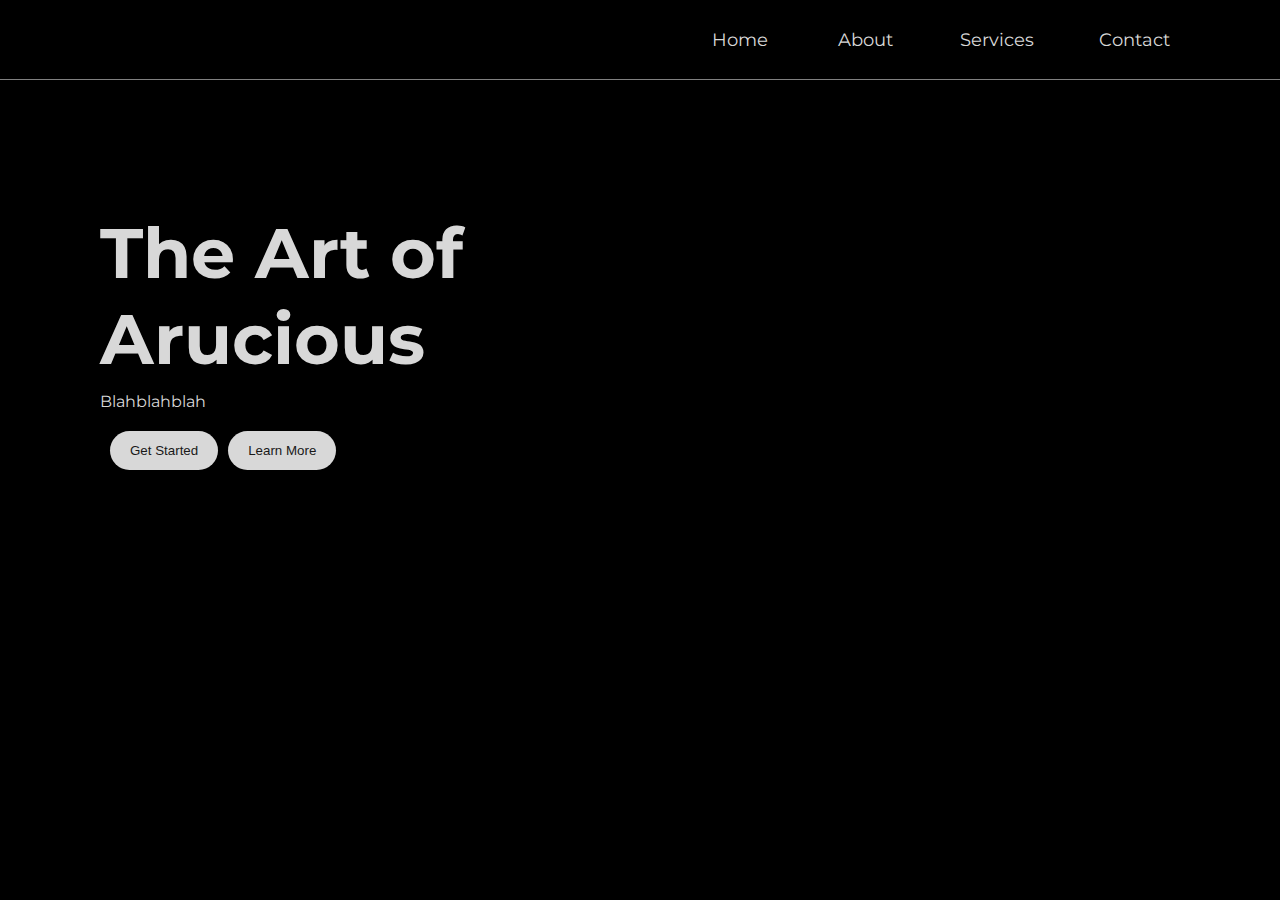
==== index.html @ 8430b09b "initial push" ====
!<!DOCTYPE html>
<html lang="en">
    <head>
        <meta charset="UTF-8">
        <meta name="viewport" content="width-device-width, initial-scale-1.0">
        <title>Arslan Tarar</title>
        <!--i don't know why the favicon is not working, have tried with 48x48 as well as a larger one-->
        <link rel="icon" href="assets/arslantararlogosmol.png" type="image/png">
        <link href="index.css" rel="stylesheet">
        <link href="https://fonts.googleapis.com/css?family=Karla&display=swap" rel="stylesheet"> 
        <link href="https://fonts.googleapis.com/css?family=Montserrat" rel="stylesheet">
    </head>
    <body>
        <nav class = "navbar">
            <ul>
                <li><a href = "#">Home</a></li>
                <li><a href = "about.html">About</a></li>
                <li><a href = "#">Services</a></li>
                <li><a href = "#">Contact</a></li>
            </ul>
        </nav>
        <main>
            <div class="content">
                <h1>The Art of Arucious</h1>
                <p>Blahblahblah</p>
                <button class="btns">Get Started</button>
                <button class="btns">Learn More</button>
            </div>
        </main>
        
    </body>
</html>
---- index.css ----
*{ 
    padding: 0; 
    margin: 0;
    box-sizing: border-box;
}
.navbar { 
    background-color: #000; 
    color: #d8d8d8; 
    border-bottom: 0.5px solid gray; 
    width: 100%; 
    line-height: 80px;
    height: 80px;
    font-size: 18px; 
    padding: 0 30px; 
    position: absolute; 
    top: 0; 
    left: 0; 
    font-family: 'Montserrat', sans-serif; 
}
.navbar a{ 
    text-decoration: none; 
    color: #d8d8d8
}

.navbar a.nav-logo { 
    float: left; 
}
.navbar ul { 
    float: right; 
    list-style: none;
    height: inherit;
    line-height: inherit;
    padding: 0 50px;

}
.navbar ul li { 
    display: inline-block;
}
.navbar ul li a{ 
    display: block; 
    text-align: center;
    min-width: 120px;
    padding: 0 30px; 
}
.navbar ul li a:hover{ 
    background-color: gray;
    
}
body { 
    background-color: #000
}
.content { 
    font-family: 'Montserrat', sans-serif; ;
    color: #d8d8d8;
    margin-top: 30%;
    margin-left: 100px; 
}
h1{
    font-size: 70px; 
}
p{
    margin-top: 10px; 
}
main{ 
    display: grid; 
    grid-template-columns: 1fr 1fr; 
}
.btns{ 
    margin-top: 20px; 
    background: #d8d8d8; 
    cursor: pointer; 
    color: #191919;
    padding: 12px 20px;
    float: left; 
    border: 0;
    border-radius: 20px;
    margin-left: 10px; 
}
.btns:hover{ 
    background:#848482; 
}
img { 
    margin-top: 80px;
    margin-left: 175px;
    width: 700px;
    filter: grayscale(1); 
}
img:hover{
    filter: grayscale(0); 
    transition: 3s; 
    cursor: pointer; 
}
.about{ 
    font-family: 'Montserrat', sans-serif;  
    color: #d8d8d8;
    margin-top: 30%; 
    margin-left: 100px; 
}
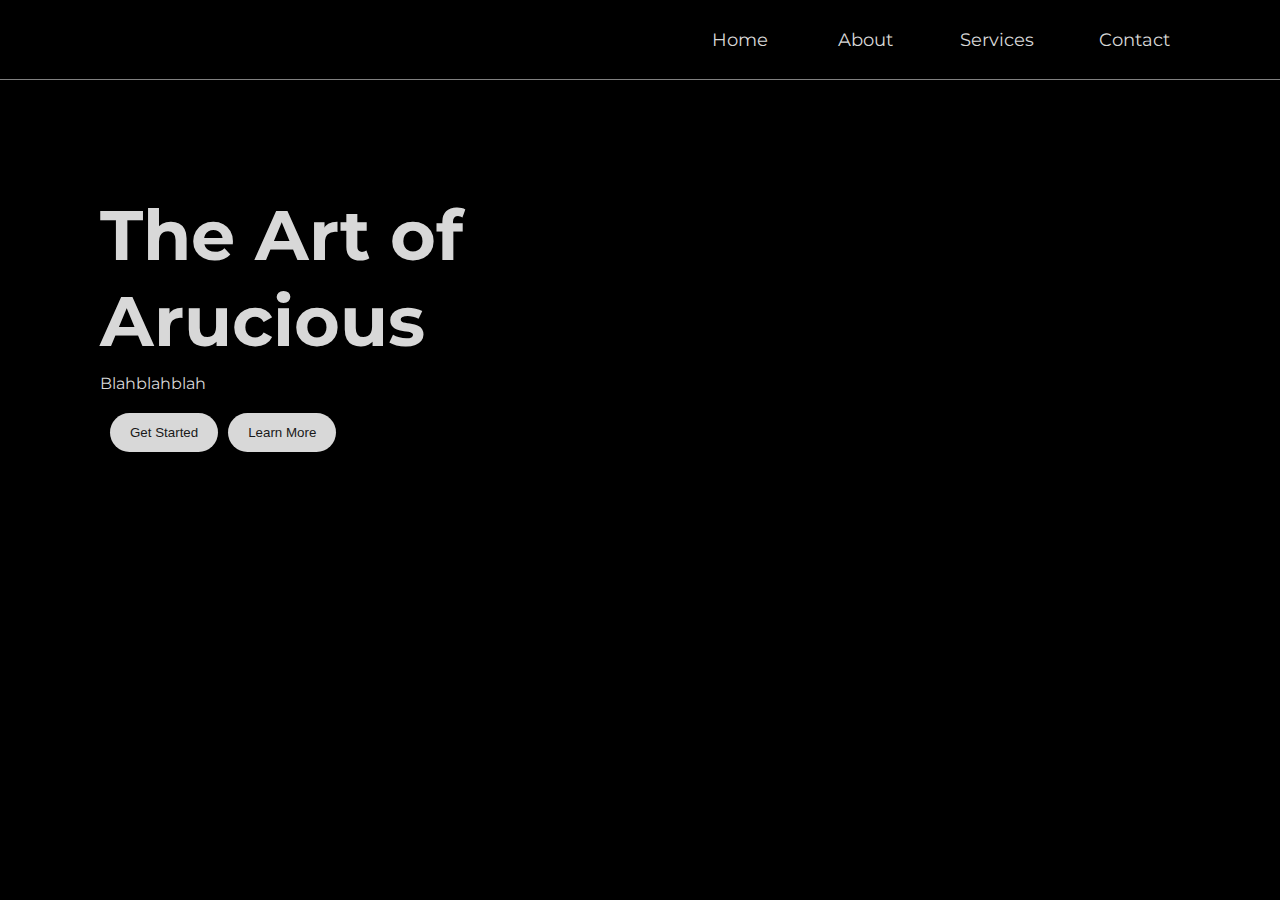
==== commit 533afbfe: "bonk took out typo" ====
--- a/index.html
+++ b/index.html
@@ -1,4 +1,4 @@
-!<!DOCTYPE html>
+<!DOCTYPE html>
 <html lang="en">
     <head>
         <meta charset="UTF-8">
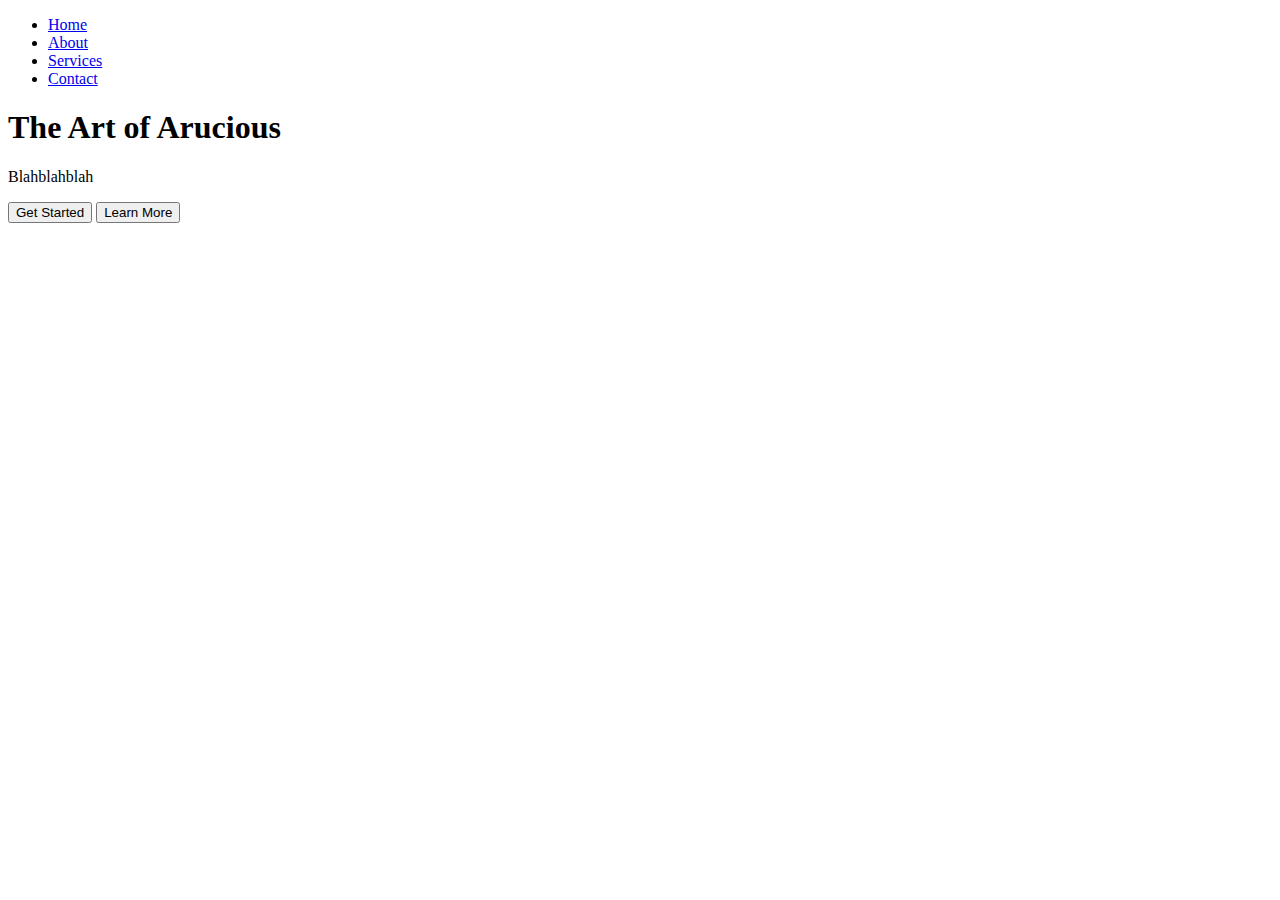
==== commit 8154c070: "revamp getting rid of all this template shi" ====
--- a/index.html
+++ b/index.html
@@ -2,21 +2,29 @@
 <html lang="en">
     <head>
         <meta charset="UTF-8">
-        <meta name="viewport" content="width-device-width, initial-scale-1.0">
+        <meta name="viewport" content="width=device-width, initial-scale-1.0">
         <title>Arslan Tarar</title>
-        <!--i don't know why the favicon is not working, have tried with 48x48 as well as a larger one-->
-        <link rel="icon" href="assets/arslantararlogosmol.png" type="image/png">
+        <!-- Bootstrap CSS -->
+        <link href="https://cdn.jsdelivr.net/npm/bootstrap@5.1.3/dist/css/bootstrap.min.css" rel="stylesheet" integrity="sha384-1BmE4kWBq78iYhFldvKuhfTAU6auU8tT94WrHftjDbrCEXSU1oBoqyl2QvZ6jIW3" crossorigin="anonymous">
+        <link rel="icon" href="assets/arslantararlogo_gray.svg" type="image/svg">
         <link href="index.css" rel="stylesheet">
-        <link href="https://fonts.googleapis.com/css?family=Karla&display=swap" rel="stylesheet"> 
         <link href="https://fonts.googleapis.com/css?family=Montserrat" rel="stylesheet">
     </head>
     <body>
-        <nav class = "navbar">
-            <ul>
-                <li><a href = "#">Home</a></li>
-                <li><a href = "about.html">About</a></li>
-                <li><a href = "#">Services</a></li>
-                <li><a href = "#">Contact</a></li>
+        <nav class = "navbar navbar-dark bg-dark">
+            <ul class="navbar-nav mr-auto mt-2 mt-lg-0">
+                <li class="nav-item">
+                    <a href = "index.html">Home</a>
+                </li>
+                <li class="nav-item">
+                    <a href = "about.html">About</a>
+                </li>
+                <li class="nav-item">
+                    <a href = "#">Services</a>
+                </li>
+                <li class="nav-item">
+                    <a href = "#">Contact</a>
+                </li>
             </ul>
         </nav>
         <main>
@@ -27,6 +35,6 @@
                 <button class="btns">Learn More</button>
             </div>
         </main>
-        
+        <script src="https://cdn.jsdelivr.net/npm/bootstrap@5.1.3/dist/js/bootstrap.bundle.min.js" integrity="sha384-ka7Sk0Gln4gmtz2MlQnikT1wXgYsOg+OMhuP+IlRH9sENBO0LRn5q+8nbTov4+1p" crossorigin="anonymous"></script>
     </body>
 </html>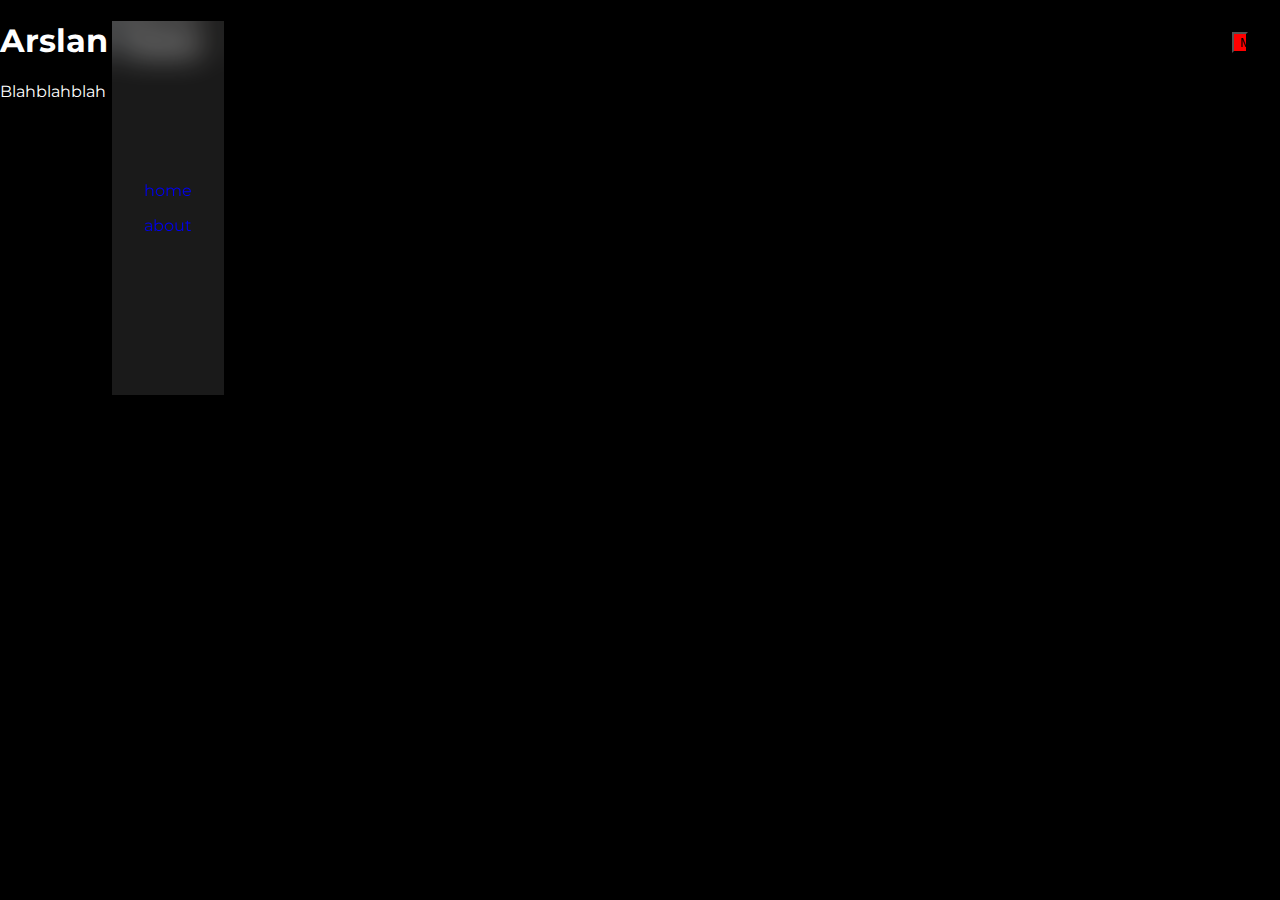
==== commit 28f36f87: "getting rid of bootstrap, adding some barebones css for navbar, the website is still pretty much non" ====
--- a/index.html
+++ b/index.html
@@ -4,37 +4,36 @@
         <meta charset="UTF-8">
         <meta name="viewport" content="width=device-width, initial-scale-1.0">
         <title>Arslan Tarar</title>
-        <!-- Bootstrap CSS -->
-        <link href="https://cdn.jsdelivr.net/npm/bootstrap@5.1.3/dist/css/bootstrap.min.css" rel="stylesheet" integrity="sha384-1BmE4kWBq78iYhFldvKuhfTAU6auU8tT94WrHftjDbrCEXSU1oBoqyl2QvZ6jIW3" crossorigin="anonymous">
         <link rel="icon" href="assets/arslantararlogo_gray.svg" type="image/svg">
         <link href="index.css" rel="stylesheet">
         <link href="https://fonts.googleapis.com/css?family=Montserrat" rel="stylesheet">
     </head>
     <body>
-        <nav class = "navbar navbar-dark bg-dark">
-            <ul class="navbar-nav mr-auto mt-2 mt-lg-0">
-                <li class="nav-item">
-                    <a href = "index.html">Home</a>
+        
+        <button class="mobile-nav-toggle">
+            <span>Menu</span>
+        </button>
+        <nav>
+            <ul id="primary-nav" data-visible="false" class="primary-nav flex">
+                <li class="active"> 
+                    <a href="index.html">
+                        home
+                    </a>
                 </li>
-                <li class="nav-item">
-                    <a href = "about.html">About</a>
+                <li class="active">
+                    <a href="about.html">
+                        about
+                    </a>
                 </li>
-                <li class="nav-item">
-                    <a href = "#">Services</a>
-                </li>
-                <li class="nav-item">
-                    <a href = "#">Contact</a>
-                </li>
+            
             </ul>
         </nav>
+        
         <main>
             <div class="content">
-                <h1>The Art of Arucious</h1>
+                <h1>Arslan Tarar</h1>
                 <p>Blahblahblah</p>
-                <button class="btns">Get Started</button>
-                <button class="btns">Learn More</button>
             </div>
         </main>
-        <script src="https://cdn.jsdelivr.net/npm/bootstrap@5.1.3/dist/js/bootstrap.bundle.min.js" integrity="sha384-ka7Sk0Gln4gmtz2MlQnikT1wXgYsOg+OMhuP+IlRH9sENBO0LRn5q+8nbTov4+1p" crossorigin="anonymous"></script>
     </body>
 </html>--- a/index.css
+++ b/index.css
@@ -0,0 +1,63 @@
+body { 
+    padding: 0; 
+    margin: 0;
+    overflow-x: hidden; 
+    background-color: black;
+    color: white; 
+    font-family: Montserrat;
+}
+
+.flex { 
+    display: flex; 
+    gap: var(--gap, 1rem); 
+}
+
+.primary-header { 
+    align-items: center;
+    justify-content: space-between;    
+}
+
+.mobile-nav-toggle { 
+    display: none;
+}
+
+.primary-nav { 
+    list-style: none; 
+    padding: 0; 
+    margin: 0; 
+}
+
+.primary-nav a { 
+    text-decoration: none;
+}
+
+.mobile-nav-toggle { 
+    position: absolute; 
+    z-index: 9999;
+    display: block; 
+    background: red; 
+    width: 1rem; 
+    aspect-ratio: 1;
+    top: 2rem; 
+    right: 2rem; 
+}
+
+@media (min-width: 35em) { 
+    .primary-nav { 
+        position: fixed;
+        z-index: 1000; 
+        inset: 0 0 0 30; 
+        flex-direction: column;
+        padding: min(30vh, 10rem) 2em; 
+        background: hsl(0 0% 100% / 0.1); 
+        backdrop-filter: blur(1rem); 
+
+        transform: translateX(100%);
+        transition: transform 350ms ease-out; 
+    }
+}
+
+.primary-navigation[data-visible="true"] { 
+    transform: translateX(0%); 
+}
+
